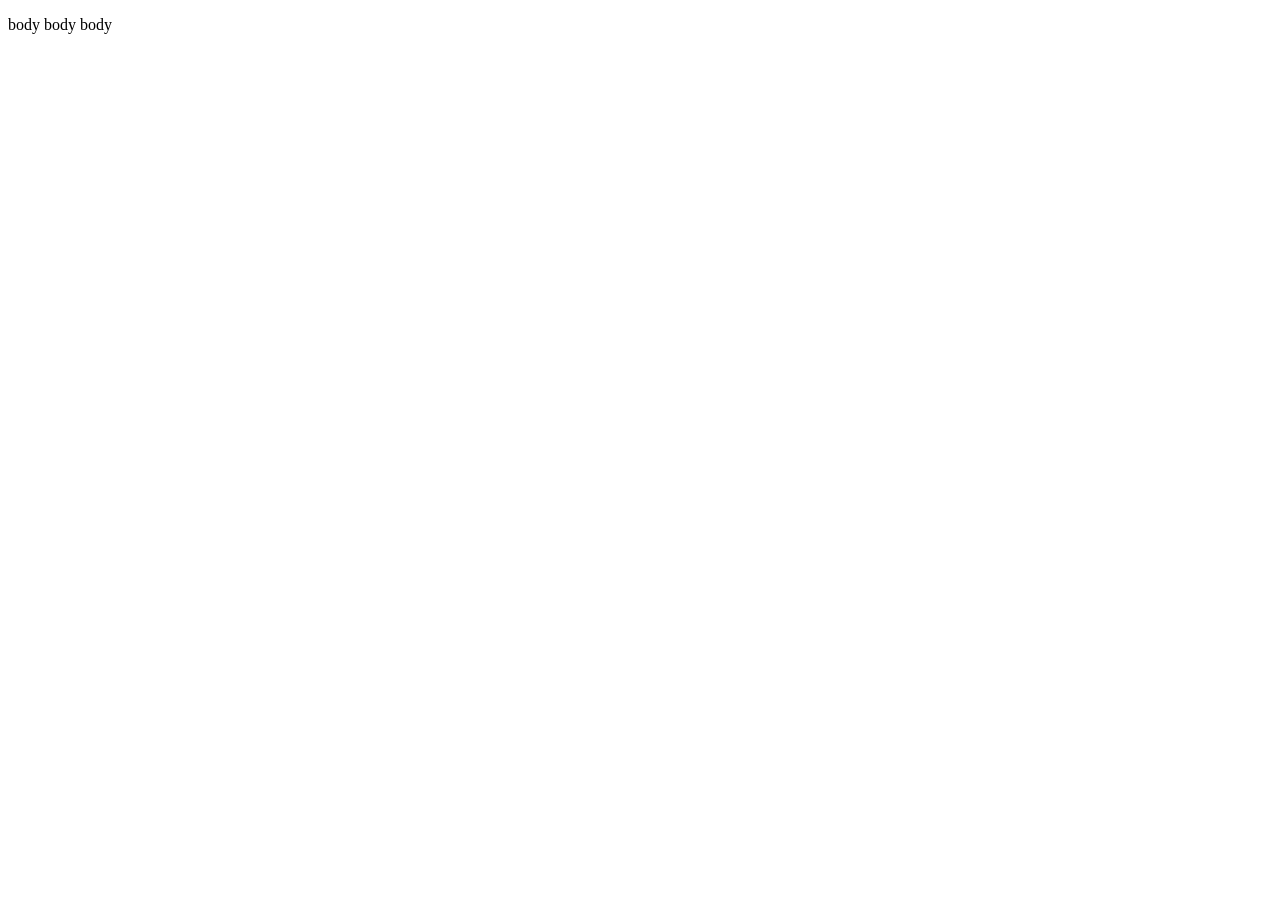
==== index.html @ 5ad46dce "pushy" ====
<!DOCTYPE html>
<html lang="en">
<head>
    <meta charset="UTF-8">
    <meta name="viewport" content="width=device-width, initial-scale=1.0">
    <title>Document</title>
</head>
<body>
    <p>body body body</p>
</body>
</html>
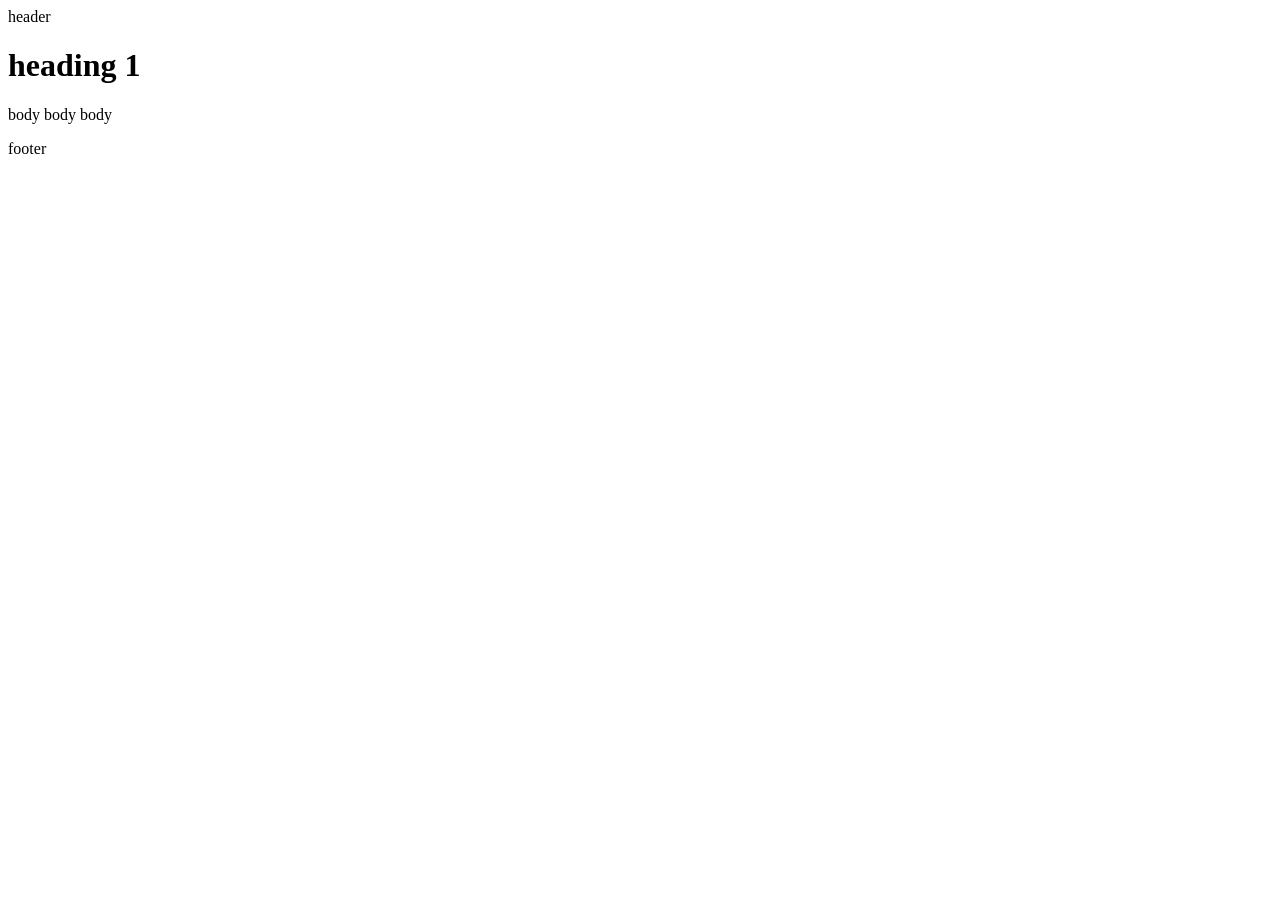
==== commit 415c77b2: "push" ====
--- a/index.html
+++ b/index.html
@@ -6,6 +6,9 @@
     <title>Document</title>
 </head>
 <body>
+    <header>header</header>
+    <h1>heading 1</h1>
     <p>body body body</p>
+    <footer>footer</footer>
 </body>
 </html>
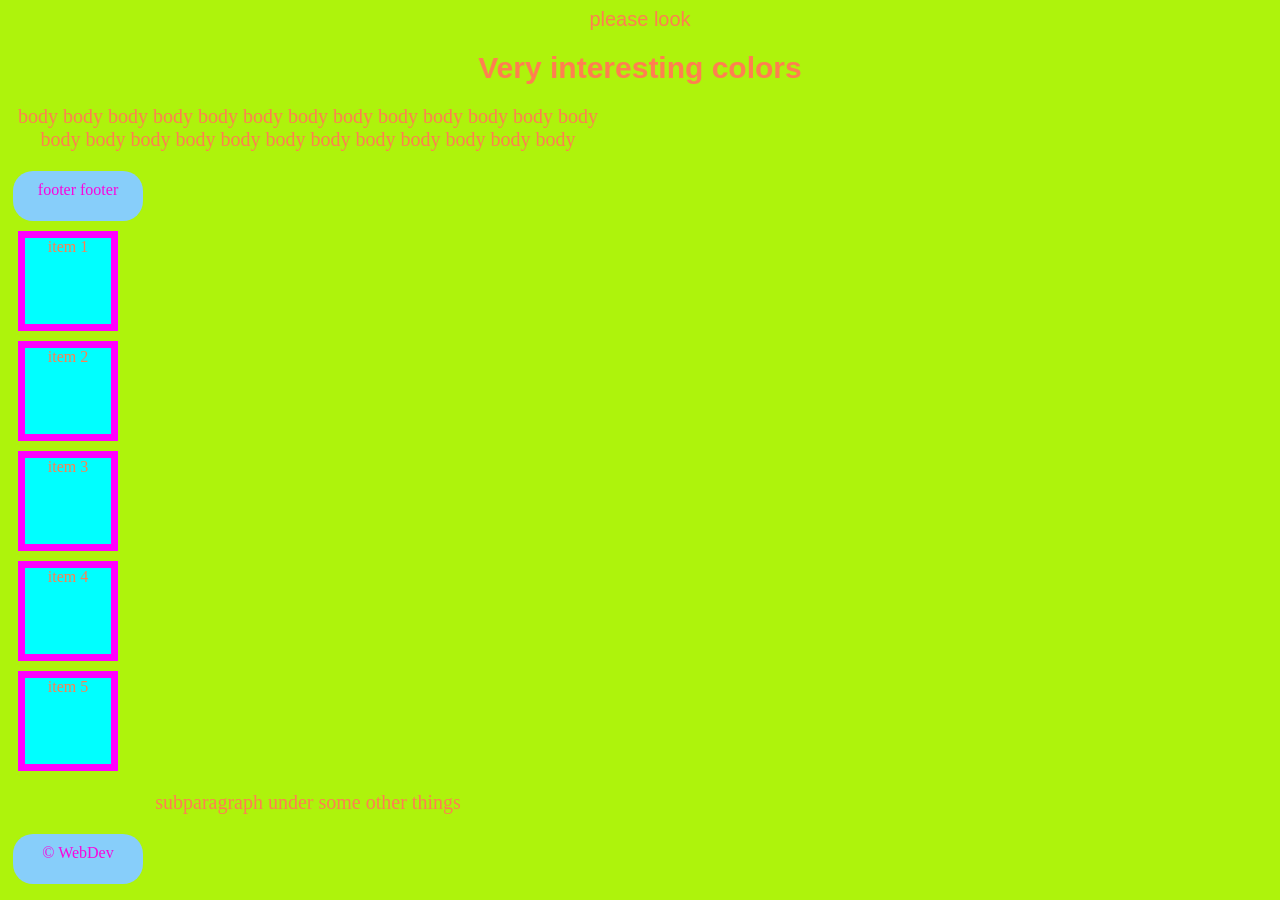
==== commit 40bf0aa5: "sync" ====
--- a/index.html
+++ b/index.html
@@ -4,11 +4,22 @@
     <meta charset="UTF-8">
     <meta name="viewport" content="width=device-width, initial-scale=1.0">
     <title>Document</title>
+    <link rel="stylesheet" href="style.css"
 </head>
 <body>
-    <header>header</header>
-    <h1>heading 1</h1>
-    <p>body body body</p>
-    <footer>footer</footer>
+    <header>please look</header>
+    <h1>Very interesting colors</h1>
+    <p>body body body body body body body body body body body body body body body body body body body body body body body body body</p>
+    <footer>footer footer</footer>
+
+    <div class="flex-container">
+        <div class="box flex-item">item 1</div>
+        <div class="box flex-item">item 2</div>
+        <div class="box flex-item">item 3</div>
+        <div class="box flex-item">item 4</div>
+        <div class="box flex-item">item 5</div>
+        <p>subparagraph under some other things </p>
+    </div>
+        <footer>&copy; WebDev</footer>
 </body>
 </html>
--- a/style.css
+++ b/style.css
@@ -0,0 +1,136 @@
+    * {
+        box-sizing: border-box;
+    }
+    body {
+        background-color: rgb(174, 243, 12);
+        text-align: center;
+        color: coral;
+    }
+
+    flex-container {
+        display: flex;
+        flex-direction: row;
+        flex-flow: row;
+        flex-wrap: wrap;
+        justify-content: space-around;
+    }
+
+    flex-item {
+        display: flex;
+        flex-wrap: wrap;
+        flex-direction: row;
+        justify-content: center;
+        align-items: center;
+        font-size: 16px;
+    }
+
+    .box {
+        display: flex;
+        flex-wrap: wrap;
+        justify-content: space-around;
+        align-items: space-around;
+        width: 100px;
+        height: 100px;
+        margin: 10px;
+        background-color: cyan;
+        border: 7px solid fuchsia;
+    }
+    .collections {
+
+    }
+    header {
+        color: coral;
+        text-align: center;
+        font-family: Arial, sans-serif;
+        font-size: 20px;
+        font-style: bold;
+    }
+    .hero {
+        background-color: lightgray;
+    }
+    .sidebar {
+        background-color: lightgray;
+    }
+    footer {
+        color: rgb(250, 4, 221);
+        background-color: lightskyblue;
+        width: 130px;
+        height: 50px;
+        padding: 10px;
+        border-radius: 20px;
+        margin: 5px;
+    }
+    .my-container {
+        color: crimson;
+        background-color: lightskyblue;
+        width: 200px;
+        height: 100px;
+        padding: 10px;
+        border-radius: 20px;
+        margin: 5px;
+    }
+    nav {
+        color: green;
+        text-align: left;
+        font-family: Arial, sans-serif;
+        font-size: 20px;
+        font-style: bold;
+    }
+
+    h1{
+        color: coral;
+        text-align: center;
+        font-family: Arial, sans-serif;
+        font-size: 30px;
+        font-style: bold;
+        }
+    h2{
+        color: crimson;
+        text-align: center;
+        font-family: Arial, sans-serif;
+        font-size: 25px;
+        font-style: bold;
+        }
+    p {
+        color crimson;
+        font-family: 'Times New Roman', Times, serif;
+        font-size: 20px;
+        font-align: left;
+        max-width: 600px;
+        }
+    span {
+        color: rgb(77, 0, 128);
+        font-family: 'Times New Roman', Times, serif;
+        font-size: 20px;
+        font-align: left;
+        font-style: italic;
+        }
+    ul {
+        color: rgb(34, 34, 99);
+        text-align: left;
+        font-family: Arial, sans-serif;
+        font-size: 20px;
+        font-style: normal;
+        margin-bottom: 30px;
+        }
+
+    ol {
+        color: rgb(52, 250, 8);
+        text-align: left;
+        font-family: Arial, sans-serif;
+        font-size: 20px;
+        font-style: normal;
+        }
+
+    .image {
+        display: block;
+        margin: 20 px auto;
+        max-width: 600px;
+        height: 500px;
+        margin-bottom: 15px;
+        margin-top: 15px;
+    }
+
+    .secret {
+        display: none;
+    }
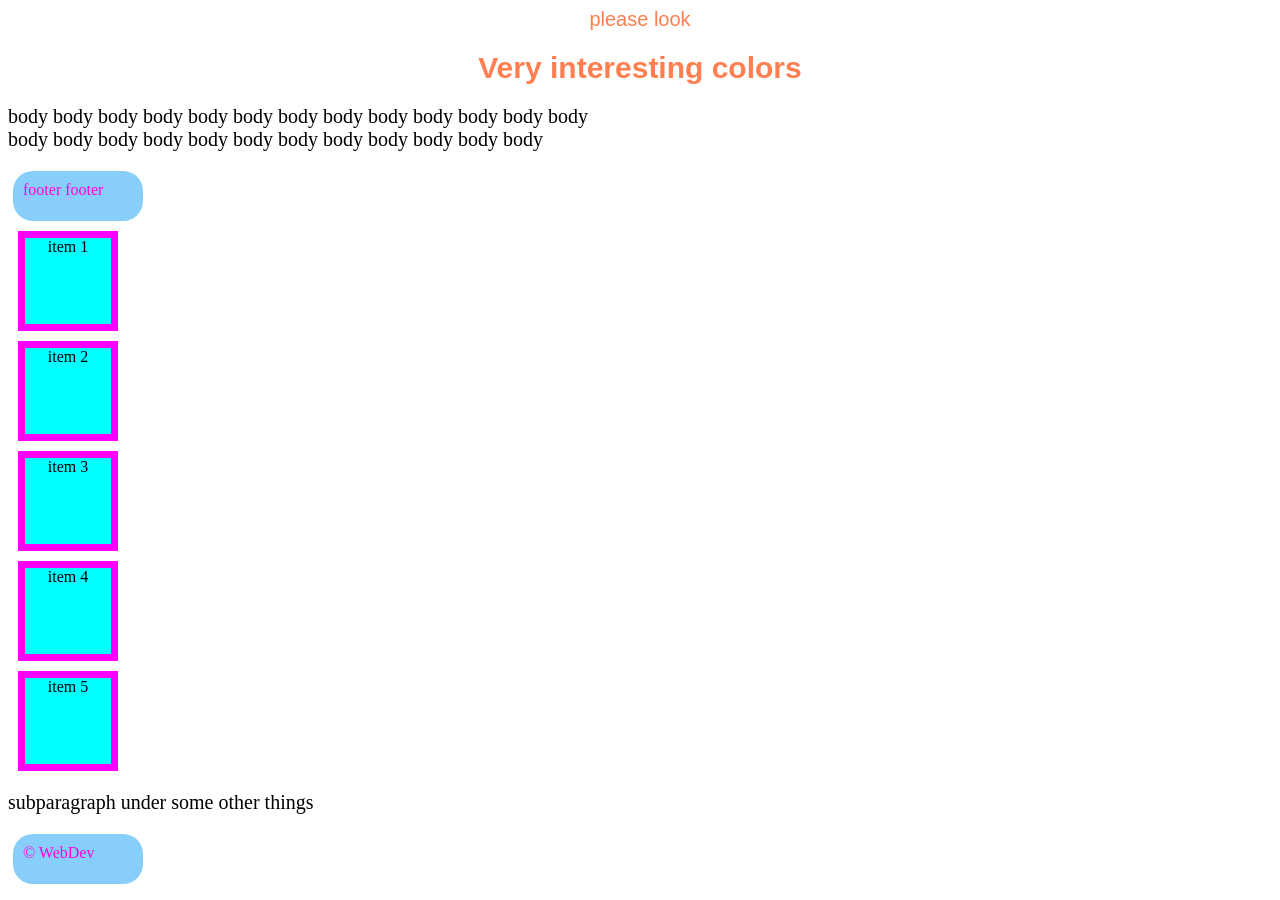
==== commit da132dfd: "commit" ====
--- a/index.html
+++ b/index.html
@@ -4,12 +4,14 @@
     <meta charset="UTF-8">
     <meta name="viewport" content="width=device-width, initial-scale=1.0">
     <title>Document</title>
-    <link rel="stylesheet" href="style.css"
+    <link rel="stylesheet" href="style.css">
 </head>
 <body>
     <header>please look</header>
     <h1>Very interesting colors</h1>
     <p>body body body body body body body body body body body body body body body body body body body body body body body body body</p>
+    <script src="week9.js" defer></script>
+    
     <footer>footer footer</footer>
 
     <div class="flex-container">
--- a/style.css
+++ b/style.css
@@ -1,10 +1,8 @@
     * {
         box-sizing: border-box;
     }
-    body {
-        background-color: rgb(174, 243, 12);
-        text-align: center;
-        color: coral;
+   body {
+    background color: grey
     }
 
     flex-container {
